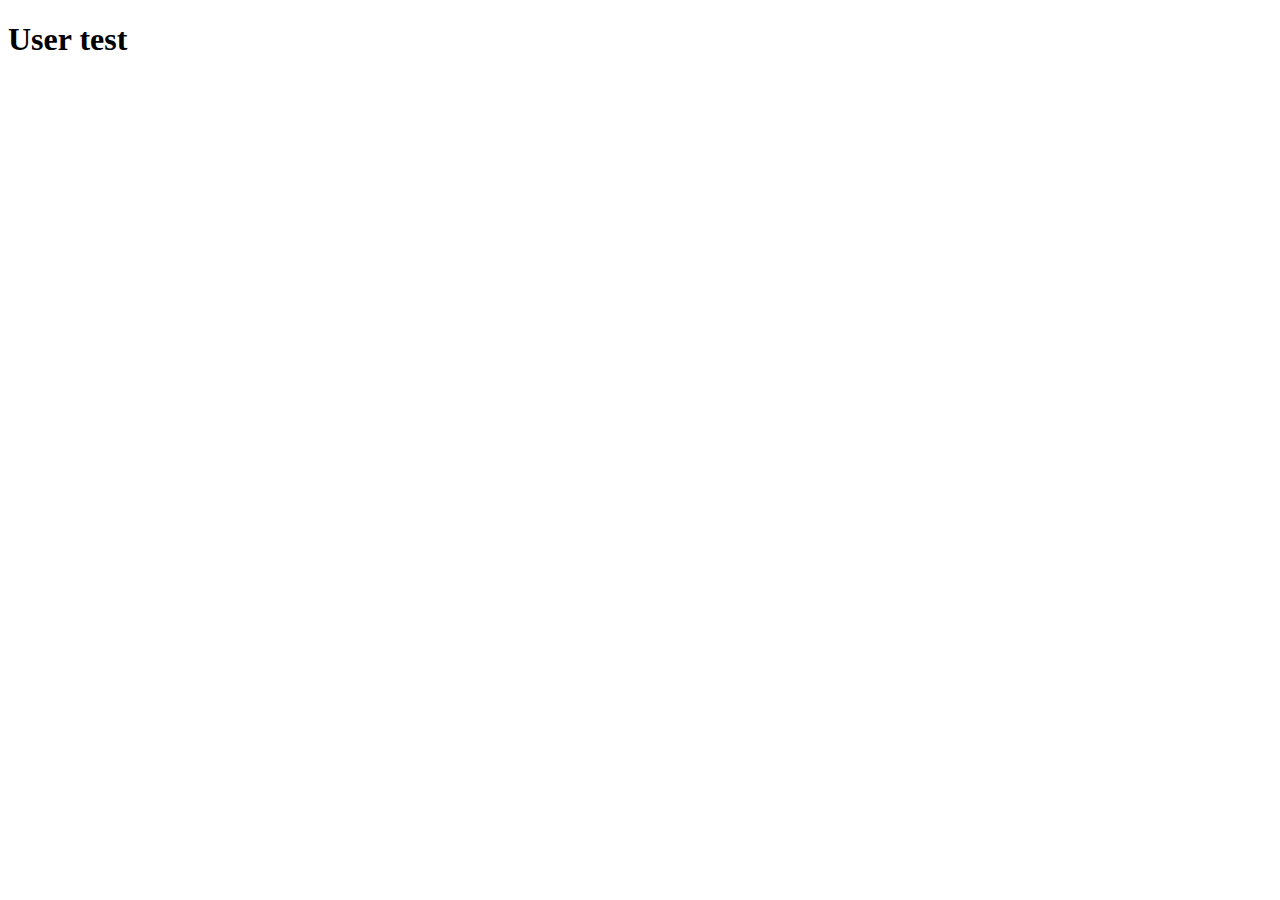
==== index.html @ 5b40ed8d "testpush" ====
<!DOCTYPE html>
<html lang="en">
  <head>
    <meta charset="UTF-8" />
    <meta name="viewport" content="width=device-width, initial-scale=1.0" />
    <title>Document</title>
  </head>
  <body>
    <h1>User test</h1>
  </body>
</html>
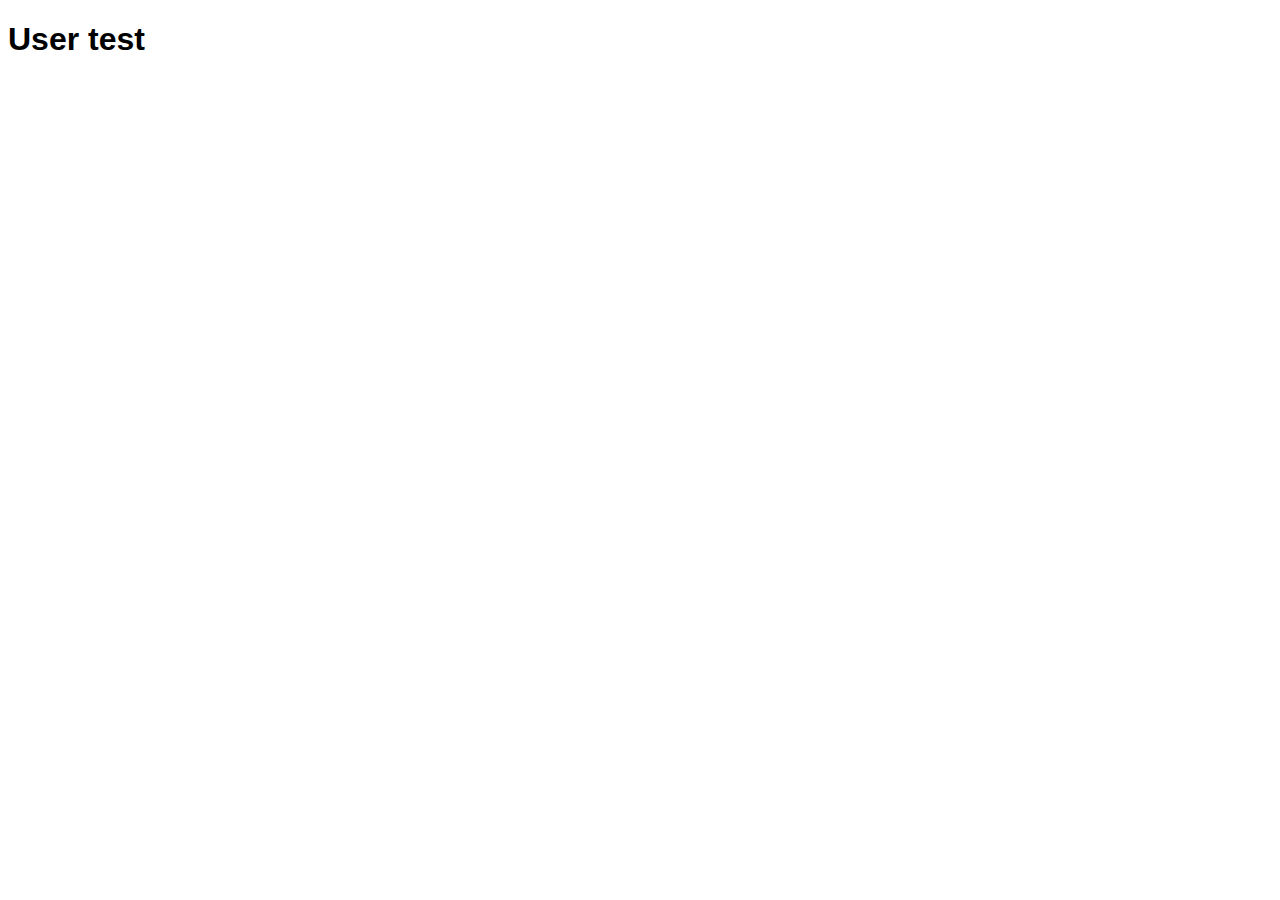
==== commit 29e854a6: "styletest" ====
--- a/index.html
+++ b/index.html
@@ -3,6 +3,7 @@
   <head>
     <meta charset="UTF-8" />
     <meta name="viewport" content="width=device-width, initial-scale=1.0" />
+    <link rel="stylesheet" href="styles/style.css" />
     <title>Document</title>
   </head>
   <body>
--- a/styles/style.css
+++ b/styles/style.css
@@ -0,0 +1,4 @@
+h1 {
+  font-family: "Lucida Sans", "Lucida Sans Regular", "Lucida Grande",
+    "Lucida Sans Unicode", Geneva, Verdana, sans-serif;
+}
